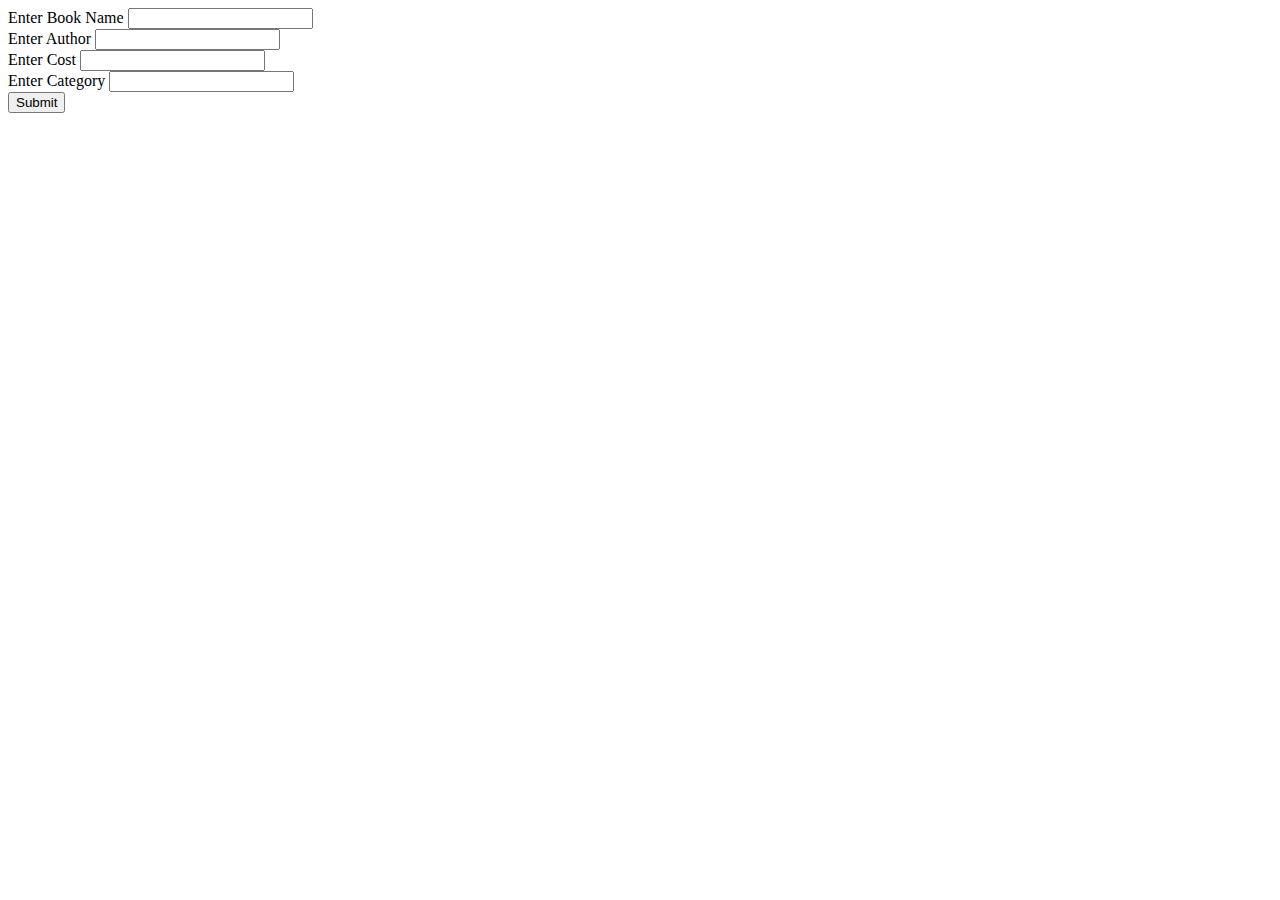
==== src/main/webapp/addNewBooks.html @ cf8c35ca "added diff function" ====
<!DOCTYPE html>
<html>
<head>
<meta charset="ISO-8859-1">
<title>Add New Book</title>
</head>
<body>
	<form action="addNewBooks">
		<label >Enter Book Name</label>
        <input type="text" name="b_name"><br>
        <label >Enter Author</label>
        <input type="text" name="author"><br>
        <label >Enter Cost</label>
        <input type="text" name="cost"><br>
        <label >Enter Category</label>
        <input type="text" name="category"><br>
		
		<input type="submit">
	</form>

</body>
</html>
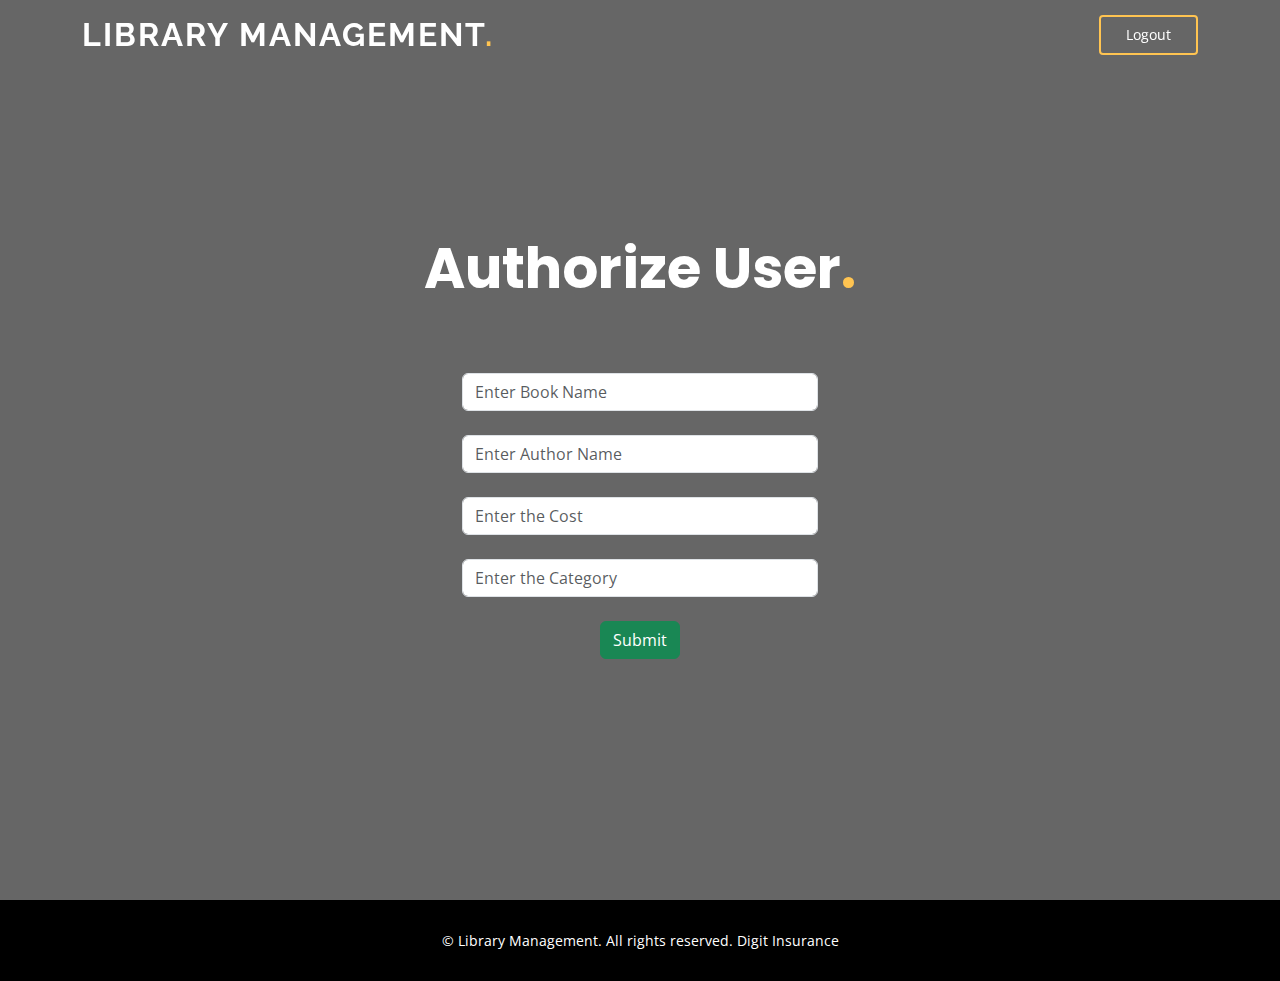
==== commit 39dac2f8: "finalized" ====
--- a/src/main/webapp/addNewBooks.html
+++ b/src/main/webapp/addNewBooks.html
@@ -1,22 +1,100 @@
 <!DOCTYPE html>
-<html>
+
+
+
+	
+
+<!DOCTYPE html>
+<html lang="en">
+
 <head>
-<meta charset="ISO-8859-1">
-<title>Add New Book</title>
+  <meta charset="utf-8">
+  <meta content="width=device-width, initial-scale=1.0" name="viewport">
+
+  <title>Authorize User</title>
+  <meta content="" name="description">
+  <meta content="" name="keywords">
+
+  <!-- Favicons -->
+  <link href="https://vectorified.com/images/library-book-icon-2.png" rel="icon">
+  <link href="assets/img/apple-touch-icon.png" rel="apple-touch-icon">
+
+  <!-- Google Fonts -->
+  <link href="https://fonts.googleapis.com/css?family=Open+Sans:300,300i,400,400i,600,600i,700,700i|Raleway:300,300i,400,400i,500,500i,600,600i,700,700i|Poppins:300,300i,400,400i,500,500i,600,600i,700,700i" rel="stylesheet">
+
+  <!-- Vendor CSS Files -->
+  <link href="assets/vendor//.css" rel="stylesheet">
+  <link href="assets/vendor/bootstrap/css/bootstrap.min.css" rel="stylesheet">
+  <link href="assets/vendor/bootstrap-icons/bootstrap-icons.css" rel="stylesheet">
+  <link href="assets/vendor/boxicons/css/boxicons.min.css" rel="stylesheet">
+  <link href="assets/vendor/glightbox/css/glightbox.min.css" rel="stylesheet">
+  <link href="assets/vendor/remixicon/remixicon.css" rel="stylesheet">
+  <link href="assets/vendor/swiper/swiper-bundle.min.css" rel="stylesheet">
+
+  <link href="assets/css/style.css" rel="stylesheet">
 </head>
+
 <body>
-	<form action="addNewBooks">
-		<label >Enter Book Name</label>
-        <input type="text" name="b_name"><br>
-        <label >Enter Author</label>
-        <input type="text" name="author"><br>
-        <label >Enter Cost</label>
-        <input type="text" name="cost"><br>
-        <label >Enter Category</label>
-        <input type="text" name="category"><br>
+
+  <header id="header" class="fixed-top ">
+    <div class="container d-flex align-items-center justify-content-lg-between">
+
+      <h1 class="logo me-auto me-lg-0"><a href="index.html">Library Management<span>.</span></a></h1>
+
+      <a href="Logout" class="get-started-btn scrollto">Logout</a>
+
+    </div>
+  </header><!-- End Header -->
+  <section id="hero" class="d-flex align-items-center justify-content-center">
+    <div class="container">
+
+      <div class="row justify-content-center"  >
+        <div class="col-xl-6 col-lg-8">
+          <h1>Authorize User<span>.</span></h1>
+        </div>
+      </div>
+
+      <div class="row gy-4 mt-5 justify-content-center mb-5" style="color:white;">
+       <div class="col-4">
+     	<form action="addNewBooks">
+        <input type="text" name="b_name" class="form form-control" placeholder="Enter Book Name"><br>
+        <input type="text" name="author"  class="form form-control" placeholder="Enter Author Name"><br>
+        <input type="text" name="cost" class="form form-control" placeholder="Enter the Cost"><br>
+        <input type="text" name="category"  class="form form-control" placeholder="Enter the Category"><br>
 		
-		<input type="submit">
+		<input type="submit" class="btn btn-success">
 	</form>
 
+        </div>
+      </div>
+
+    </div>
+  </section><!-- End Hero -->
+
+  <footer id="footer">
+    
+
+    <div class="container">
+      <div class="copyright">
+        &copy; Library Management. All rights reserved. Digit Insurance
+      </div>
+      
+    </div>
+  </footer><!-- End Footer -->
+
+  <div id="preloader"></div>
+  <a href="#" class="back-to-top d-flex align-items-center justify-content-center"><i class="bi bi-arrow-up-short"></i></a>
+
+  <script src="assets/vendor/bootstrap/js/bootstrap.bundle.min.js"></script>
+  <script src="assets/vendor/glightbox/js/glightbox.min.js"></script>
+  <script src="assets/vendor/isotope-layout/isotope.pkgd.min.js"></script>
+  <script src="assets/vendor/swiper/swiper-bundle.min.js"></script>
+  <script src="assets/vendor/php-email-form/validate.js"></script>
+
+  <!-- Template Main JS File -->
+  <script src="assets/js/main.js"></script>
+
 </body>
-</html>+
+</html>
+
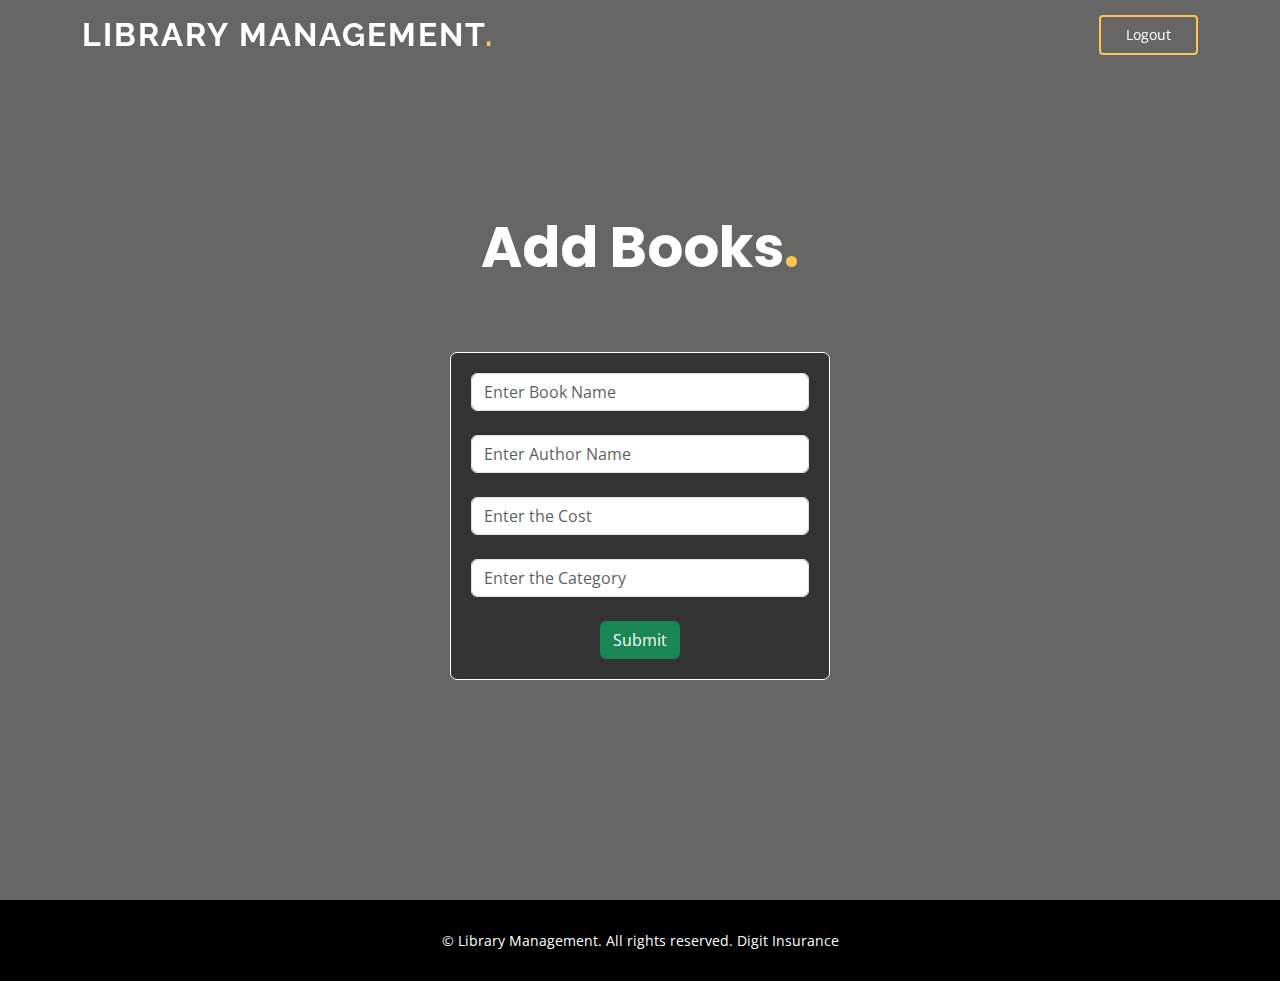
==== commit dfd352cf: "changes" ====
--- a/src/main/webapp/addNewBooks.html
+++ b/src/main/webapp/addNewBooks.html
@@ -50,12 +50,12 @@
 
       <div class="row justify-content-center"  >
         <div class="col-xl-6 col-lg-8">
-          <h1>Authorize User<span>.</span></h1>
+          <h1>Add Books<span>.</span></h1>
         </div>
       </div>
 
       <div class="row gy-4 mt-5 justify-content-center mb-5" style="color:white;">
-       <div class="col-4">
+       <div class="col-4 form-box">
      	<form action="addNewBooks">
         <input type="text" name="b_name" class="form form-control" placeholder="Enter Book Name"><br>
         <input type="text" name="author"  class="form form-control" placeholder="Enter Author Name"><br>
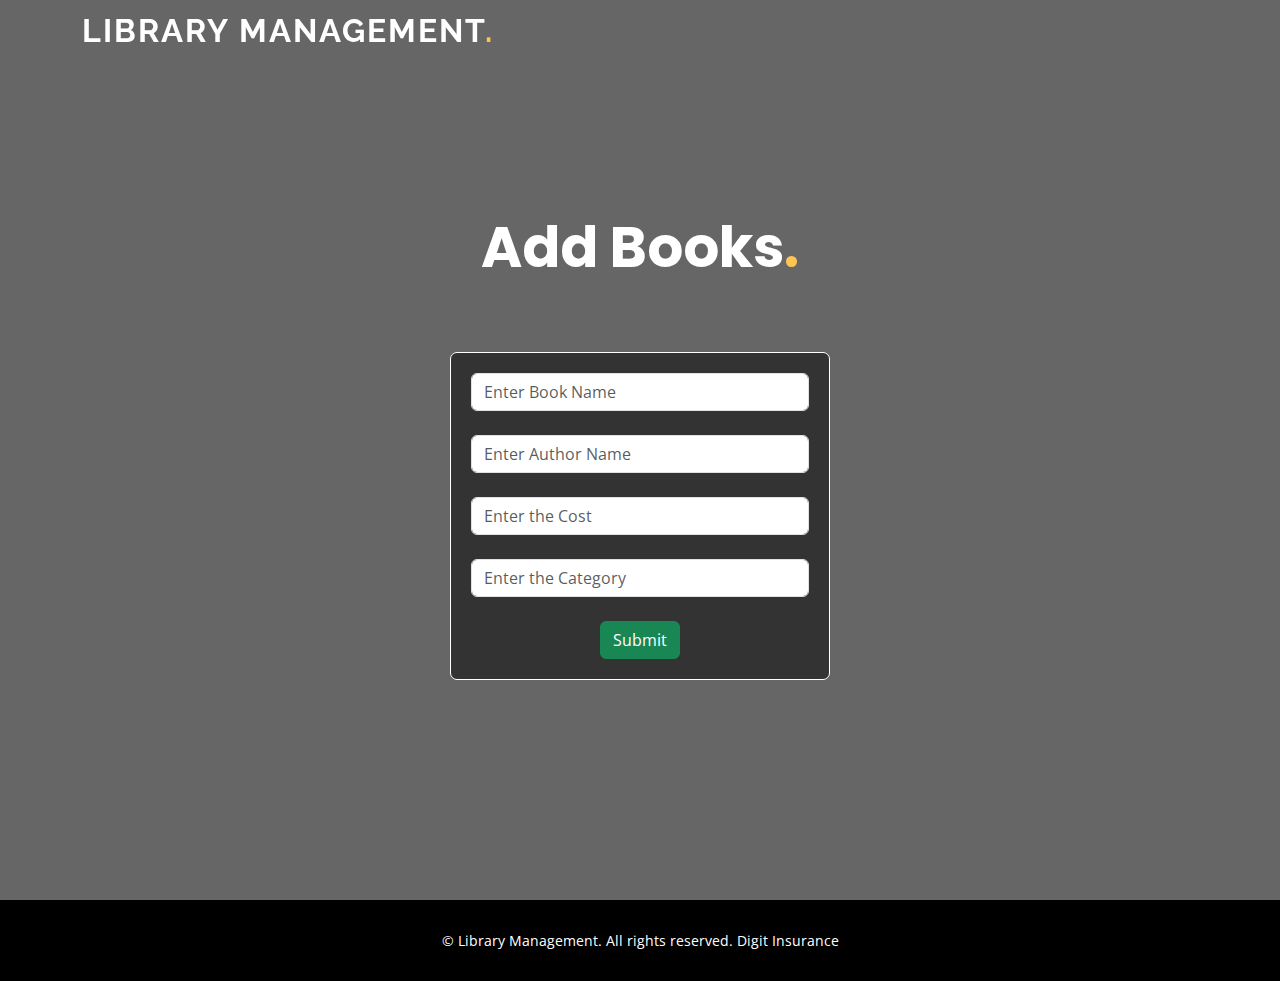
==== commit c6942edd: "changes" ====
--- a/src/main/webapp/addNewBooks.html
+++ b/src/main/webapp/addNewBooks.html
@@ -41,7 +41,6 @@
 
       <h1 class="logo me-auto me-lg-0"><a href="index.html">Library Management<span>.</span></a></h1>
 
-      <a href="Logout" class="get-started-btn scrollto">Logout</a>
 
     </div>
   </header><!-- End Header -->
